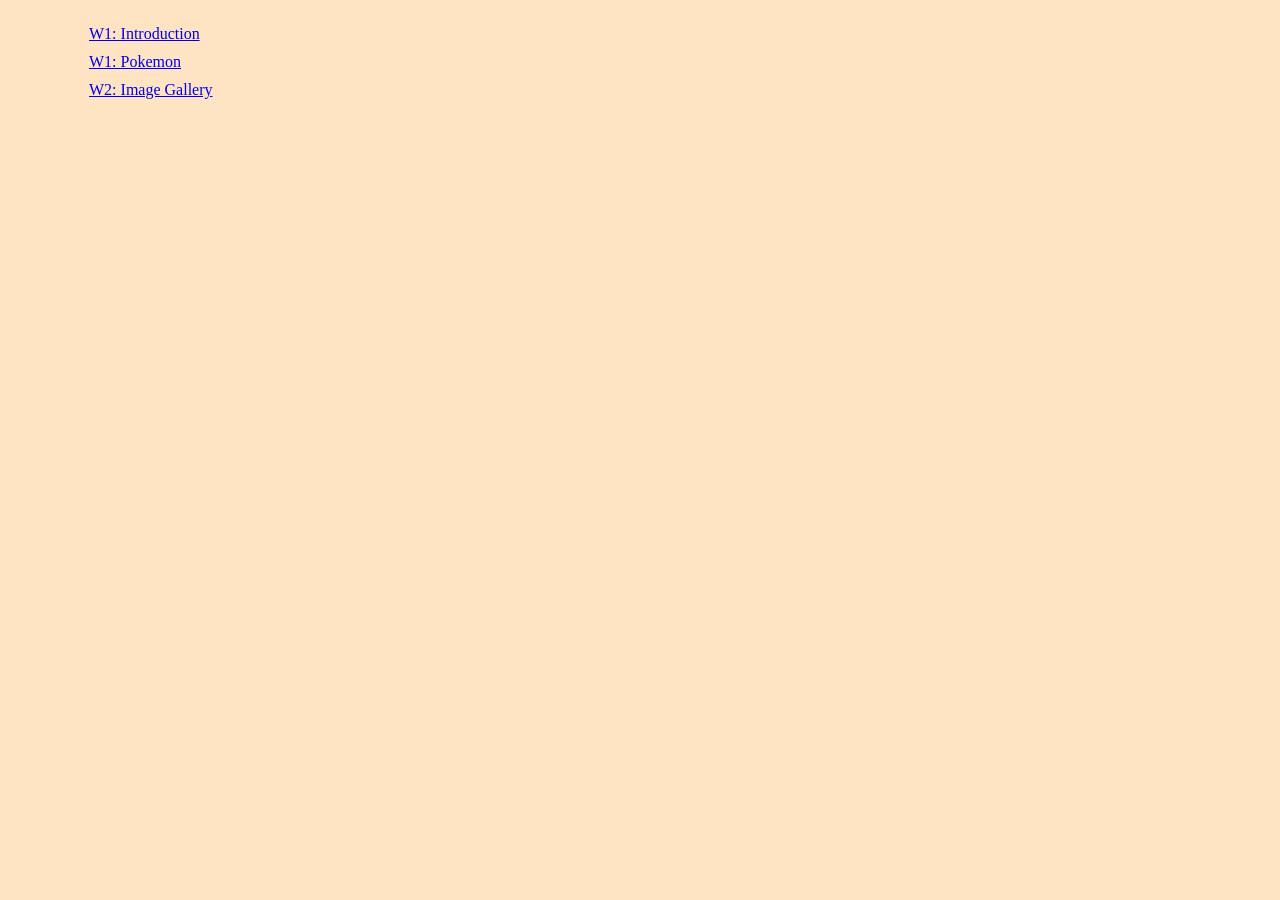
==== index(8).html @ 96271309 "00000" ====
<!DOCTYPE html>
<html lang="en">
  <head>
    <meta charset="UTF-8" />
    <meta name="viewport" content="width=device-width, initial-scale=1.0" />
    <link rel="stylesheet" href="./classdemo.css" />
    <title>109-1 Class Demo</title>
  </head>
  <body>
    <div id="container">
      <ul>
        <li>
          <a href="./109-1-w01-intro_pokemon/w01-intro_pokemon/intro.html"> W1: Introduction</a>
        </li>
        <li>
          <a href="./109-1-w02-blog/w02-blog/blog.html"> W1: Pokemon</a>
        </li>
        <li>
          <a href="./w03-20201002T155210Z-001/w03/div.html"> W2: Image Gallery</a>
        </li>

      </ul>
    </div>
  </body>
</html>
---- classdemo.css ----
* {
  padding: 0;
  margin: 0;
  box-sizing: border-box;
}

body {
  background-color: bisque;
  font-size: 16px;
}

#container {
  width: 90%;
  margin: 20px auto;
}

ul {
  display: flex;
  flex-direction: column;
  margin-top: 25px;
  padding-left: 20px;
}

ul li {
  list-style-type: none;
  padding: 0px 5px 10px 5px;
  font-size: 0.9 rem;
}
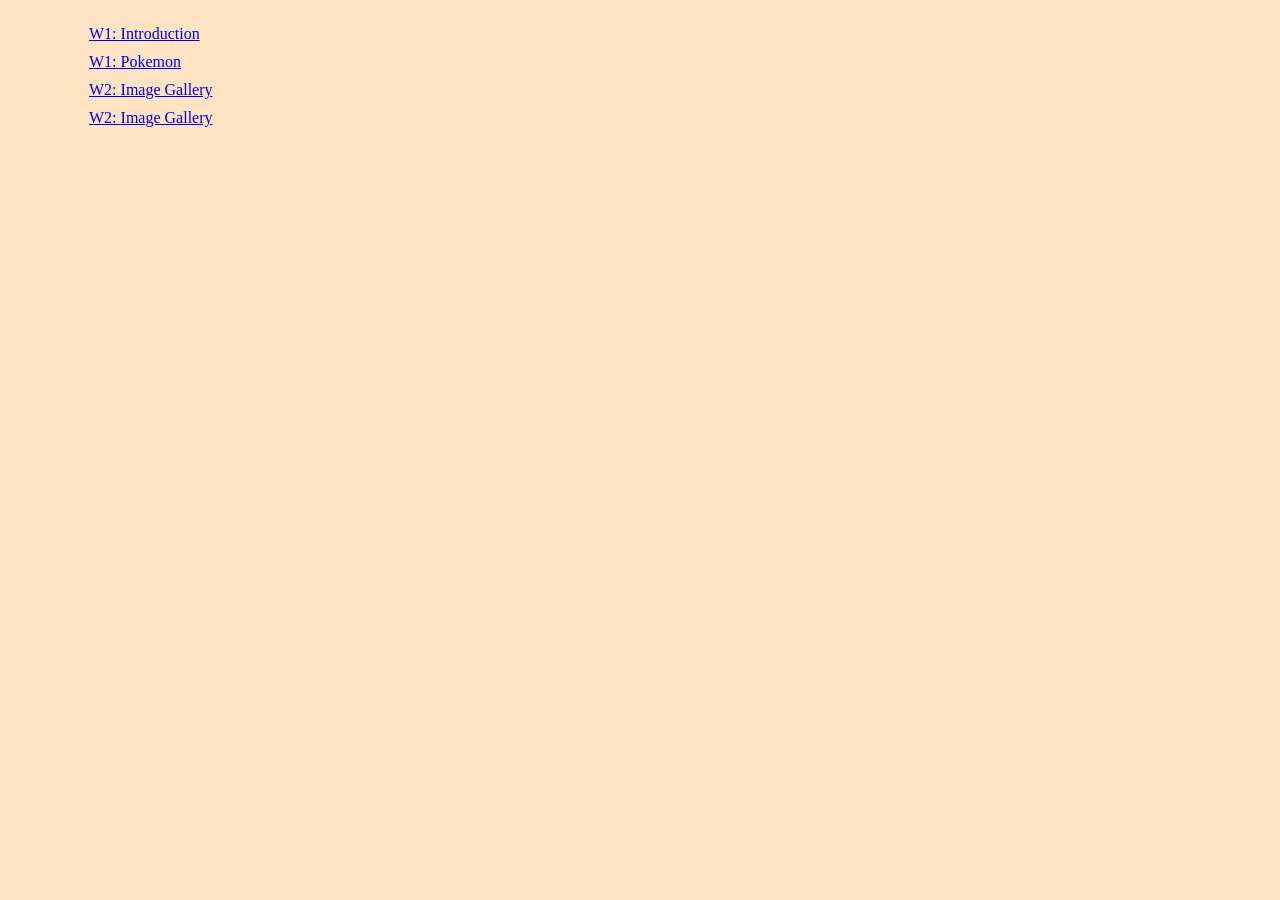
==== commit 51b1f9eb: "00000" ====
--- a/index(8).html
+++ b/index(8).html
@@ -13,12 +13,14 @@
           <a href="./109-1-w01-intro_pokemon/w01-intro_pokemon/intro.html"> W1: Introduction</a>
         </li>
         <li>
-          <a href="./109-1-w02-blog/w02-blog/blog.html"> W1: Pokemon</a>
+          <a href="./w02-blog/blog.html"> W1: Pokemon</a>
+        </li>
+        <li>
+          <a href="./w02-imagegallery/imagegallery.html"> W2: Image Gallery</a>
         </li>
         <li>
           <a href="./w03-20201002T155210Z-001/w03/div.html"> W2: Image Gallery</a>
         </li>
-
       </ul>
     </div>
   </body>
